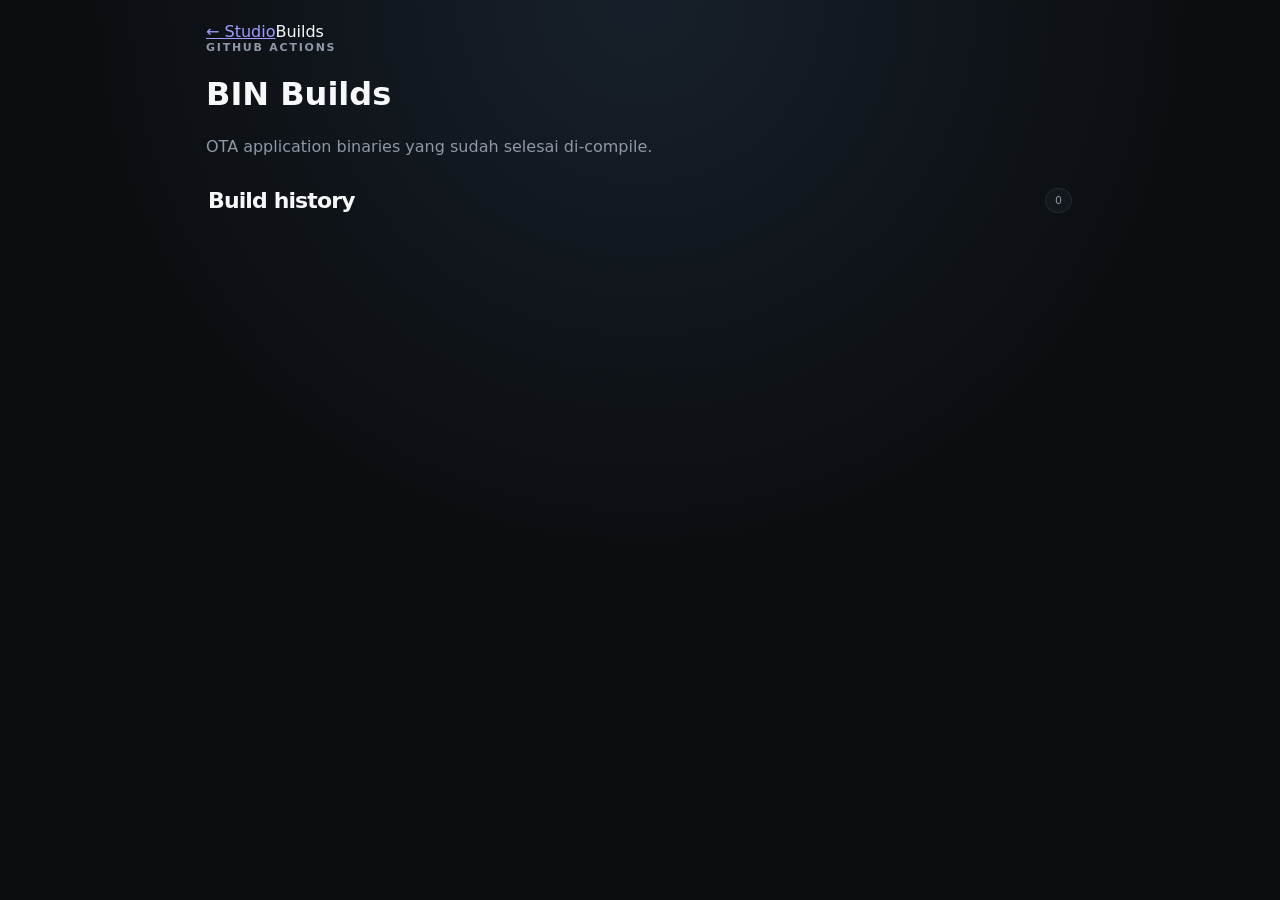
==== site/builds.html @ 94f43c85 "Move firmware builds to dedicated page" ====
<!doctype html><html lang="id"><head><meta charset="utf-8"><meta name="viewport" content="width=device-width,initial-scale=1,viewport-fit=cover"><title>BIN Builds · OLED</title><link rel="stylesheet" href="styles.css"></head><body><main class="shell"><nav class="page-nav"><a href="index.html">← Studio</a><span>Builds</span></nav><header class="page-head"><p class="eyebrow">GITHUB ACTIONS</p><h1>BIN Builds</h1><p class="muted">OTA application binaries yang sudah selesai di-compile.</p></header><section id="latestSection" class="section hidden"><div class="section-heading"><div><p class="eyebrow">LATEST</p><h2>Firmware terbaru</h2></div></div><div id="latestBuild"></div></section><section class="section"><div class="section-heading"><h2>Build history</h2><span id="buildCount" class="count-pill">0</span></div><div id="emptyState" class="empty card hidden"><p>Belum ada build.</p></div><div id="buildList" class="build-list"></div></section></main><template id="buildTemplate"><article class="build-card card"><div class="build-main"><div class="status-dot"></div><div class="build-copy"><div class="build-title-row"><h3 class="build-name"></h3><span class="status-label"></span></div><p class="build-meta"></p><div class="chips"><span class="chip board-chip"></span><span class="chip commit-chip"></span></div></div></div><div class="build-actions"></div></article></template><script src="builds.js"></script></body></html>
---- site/styles.css ----
:root{color-scheme:dark;--bg:#0b0d10;--panel:#11151a;--panel2:#151a20;--line:#242b35;--text:#f6f8fa;--muted:#8e98a6;--accent:#75f0a2;--warning:#f5c451;--radius:22px}*{box-sizing:border-box}html{background:var(--bg)}body{margin:0;background:radial-gradient(circle at top,#17202a,#0b0d10 36rem);color:var(--text);font-family:-apple-system,BlinkMacSystemFont,"SF Pro Display",system-ui,sans-serif;min-height:100vh}.shell{width:min(900px,100%);margin:auto;padding:calc(env(safe-area-inset-top) + 22px) 16px calc(env(safe-area-inset-bottom) + 28px)}.topbar{display:flex;justify-content:space-between;align-items:center;margin-bottom:20px}.topbar h1,.hero h2,.section-heading h2{margin:0;letter-spacing:-.04em}.topbar h1{font-size:clamp(26px,5vw,38px)}.eyebrow,.kicker{margin:0 0 7px;color:var(--muted);font-size:11px;font-weight:800;letter-spacing:.16em}.connection-badge,.count-pill,.status-label,.chip{border:1px solid var(--line);border-radius:999px;background:#ffffff08}.connection-badge{padding:7px 10px;font-size:11px;color:var(--muted)}.connection-badge.online{color:var(--accent)}.connection-badge.offline{color:var(--warning)}.card{background:linear-gradient(180deg,#ffffff09,#ffffff04);border:1px solid var(--line);border-radius:var(--radius)}.hero{padding:22px;margin-bottom:12px}.hero h2{font-size:clamp(31px,7vw,52px)}.muted{color:var(--muted);line-height:1.55}.small{font-size:12px}.studio{padding:18px;display:grid;gap:16px}.upload-zone{display:flex;align-items:center;gap:13px;padding-bottom:15px;border-bottom:1px solid var(--line)}.upload-zone p{margin:0;color:var(--muted);font-size:12px;overflow:hidden;text-overflow:ellipsis;white-space:nowrap}.oled-wrap{background:#030405;border:1px solid #2a3037;border-radius:18px;padding:18px;box-shadow:inset 0 0 30px #000;display:grid;place-items:center;gap:10px}.oled-wrap canvas{width:min(100%,512px);aspect-ratio:2/1;image-rendering:pixelated;background:#000;border-radius:4px;box-shadow:0 0 24px #b9f5ff18}.oled-label{font-size:9px;color:#697581;letter-spacing:.18em}.controls{display:grid;grid-template-columns:auto 1fr auto;gap:15px;align-items:center;background:var(--panel2);padding:13px;border-radius:16px}.controls label{font-size:12px;color:#c9d0d9;display:flex;align-items:center;gap:8px}.controls select{background:#0c0f12;color:white;border:1px solid var(--line);border-radius:9px;padding:6px}.controls input[type=range]{width:100%}.studio-actions{display:grid;grid-template-columns:1fr 1fr;gap:10px}.button{appearance:none;border:0;border-radius:14px;padding:12px 15px;font:inherit;font-weight:750;text-decoration:none;cursor:pointer;text-align:center}.button:disabled{opacity:.4}.button.secondary{background:var(--text);color:#0b0d10}.button.ghost{background:transparent;color:var(--text);border:1px solid var(--line)}.button.download{background:var(--accent);color:#07150d}.section{margin-top:28px}.section-heading{display:flex;justify-content:space-between;align-items:end;margin:0 2px 11px}.section-heading h2{font-size:22px}.count-pill{padding:5px 9px;color:var(--muted);font-size:11px}.build-list{display:grid;gap:9px}.build-card{padding:15px;display:flex;justify-content:space-between;align-items:center;gap:14px}.build-main{display:flex;gap:11px;min-width:0}.status-dot{width:9px;height:9px;border-radius:50%;background:var(--accent);margin-top:6px}.build-title-row{display:flex;align-items:center;gap:8px}.build-name{margin:0;font-size:16px}.status-label{padding:3px 6px;font-size:9px;color:var(--accent);text-transform:uppercase}.build-meta{margin:6px 0 8px;color:var(--muted);font-size:11px}.chips{display:flex;gap:5px}.chip{padding:3px 6px;font-size:9px;color:#b8c1cc}.empty{padding:24px;text-align:center}.empty p{font-weight:800}.empty span{color:var(--muted)}.how{margin-top:28px;padding:18px}.steps{display:grid;grid-template-columns:repeat(3,1fr);gap:10px}.steps>div{background:var(--panel2);border:1px solid var(--line);border-radius:15px;padding:13px}.steps span{color:var(--accent);font-weight:900}.steps p{font-size:12px;line-height:1.45;color:#c6ced8}.ota{display:block;margin-top:12px}footer{display:flex;justify-content:space-between;margin:20px 2px;color:#68727e;font-size:10px}.hidden{display:none!important}@media(max-width:640px){.controls{grid-template-columns:1fr}.studio-actions{grid-template-columns:1fr}.build-card{align-items:stretch;flex-direction:column}.build-actions .button{display:block;width:100%}.steps{grid-template-columns:1fr}.oled-wrap{padding:12px}footer{flex-direction:column;gap:5px}}
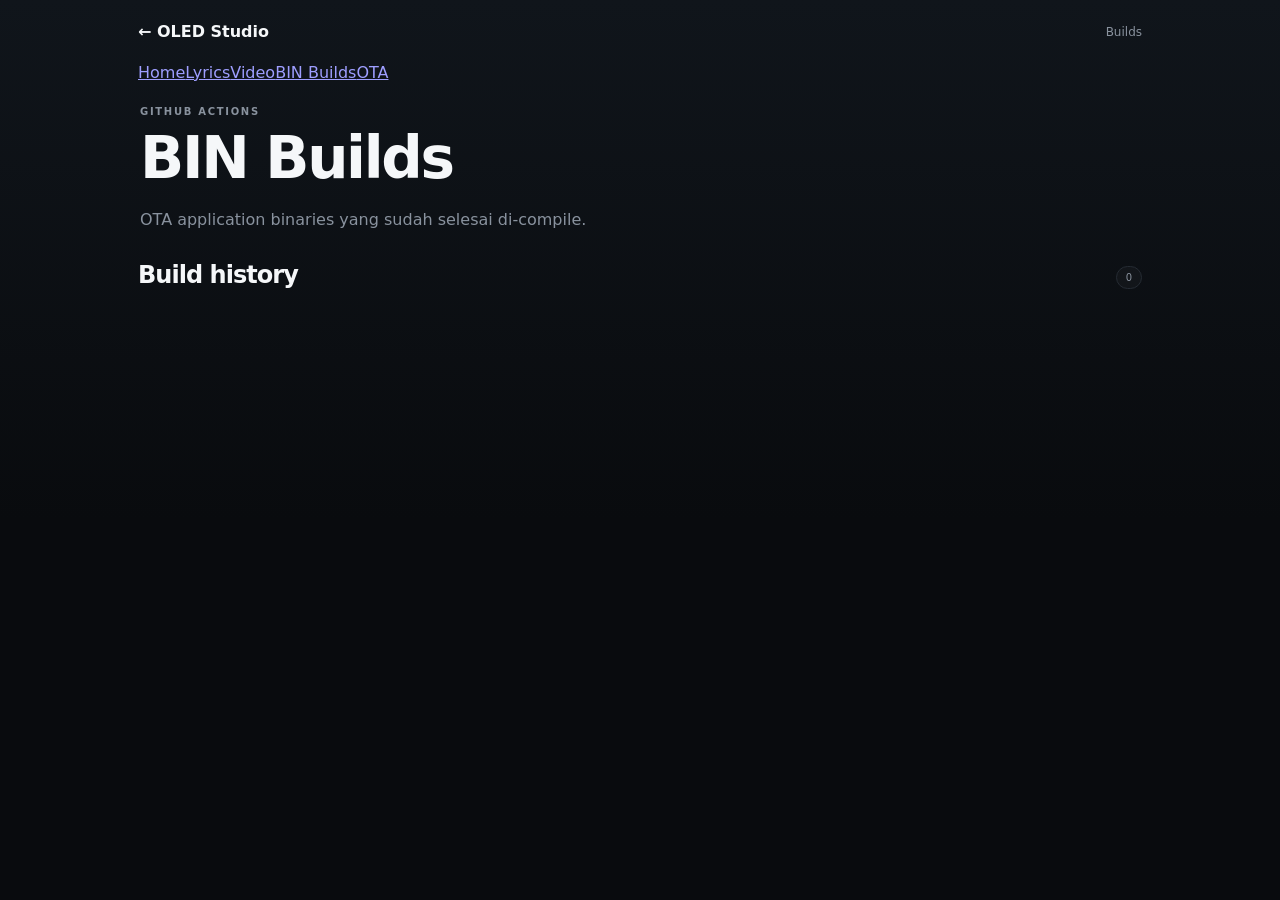
==== commit 38ca0a3f: "Add persistent menu to builds page" ====
--- a/site/builds.html
+++ b/site/builds.html
@@ -1 +1 @@
-<!doctype html><html lang="id"><head><meta charset="utf-8"><meta name="viewport" content="width=device-width,initial-scale=1,viewport-fit=cover"><title>BIN Builds · OLED</title><link rel="stylesheet" href="styles.css"></head><body><main class="shell"><nav class="page-nav"><a href="index.html">← Studio</a><span>Builds</span></nav><header class="page-head"><p class="eyebrow">GITHUB ACTIONS</p><h1>BIN Builds</h1><p class="muted">OTA application binaries yang sudah selesai di-compile.</p></header><section id="latestSection" class="section hidden"><div class="section-heading"><div><p class="eyebrow">LATEST</p><h2>Firmware terbaru</h2></div></div><div id="latestBuild"></div></section><section class="section"><div class="section-heading"><h2>Build history</h2><span id="buildCount" class="count-pill">0</span></div><div id="emptyState" class="empty card hidden"><p>Belum ada build.</p></div><div id="buildList" class="build-list"></div></section></main><template id="buildTemplate"><article class="build-card card"><div class="build-main"><div class="status-dot"></div><div class="build-copy"><div class="build-title-row"><h3 class="build-name"></h3><span class="status-label"></span></div><p class="build-meta"></p><div class="chips"><span class="chip board-chip"></span><span class="chip commit-chip"></span></div></div></div><div class="build-actions"></div></article></template><script src="builds.js"></script></body></html>+<!doctype html><html lang="id"><head><meta charset="utf-8"><meta name="viewport" content="width=device-width,initial-scale=1,viewport-fit=cover"><title>BIN Builds · OLED</title><link rel="stylesheet" href="styles.css"></head><body><main class="shell"><nav class="page-nav"><a href="index.html">← OLED Studio</a><span>Builds</span></nav><nav class="main-menu"><a href="index.html">Home</a><a href="lyrics.html">Lyrics</a><a href="video.html">Video</a><a class="active" href="builds.html">BIN Builds</a><a href="http://192.168.4.1">OTA</a></nav><header class="page-head"><p class="eyebrow">GITHUB ACTIONS</p><h1>BIN Builds</h1><p class="muted">OTA application binaries yang sudah selesai di-compile.</p></header><section id="latestSection" class="section hidden"><div class="section-heading"><div><p class="eyebrow">LATEST</p><h2>Firmware terbaru</h2></div></div><div id="latestBuild"></div></section><section class="section"><div class="section-heading"><h2>Build history</h2><span id="buildCount" class="count-pill">0</span></div><div id="emptyState" class="empty card hidden"><p>Belum ada build.</p></div><div id="buildList" class="build-list"></div></section></main><template id="buildTemplate"><article class="build-card card"><div class="build-main"><div class="status-dot"></div><div class="build-copy"><div class="build-title-row"><h3 class="build-name"></h3><span class="status-label"></span></div><p class="build-meta"></p><div class="chips"><span class="chip board-chip"></span><span class="chip commit-chip"></span></div></div></div><div class="build-actions"></div></article></template><script src="builds.js"></script></body></html>
--- a/site/styles.css
+++ b/site/styles.css
@@ -1 +1 @@
-:root{color-scheme:dark;--bg:#0b0d10;--panel:#11151a;--panel2:#151a20;--line:#242b35;--text:#f6f8fa;--muted:#8e98a6;--accent:#75f0a2;--warning:#f5c451;--radius:22px}*{box-sizing:border-box}html{background:var(--bg)}body{margin:0;background:radial-gradient(circle at top,#17202a,#0b0d10 36rem);color:var(--text);font-family:-apple-system,BlinkMacSystemFont,"SF Pro Display",system-ui,sans-serif;min-height:100vh}.shell{width:min(900px,100%);margin:auto;padding:calc(env(safe-area-inset-top) + 22px) 16px calc(env(safe-area-inset-bottom) + 28px)}.topbar{display:flex;justify-content:space-between;align-items:center;margin-bottom:20px}.topbar h1,.hero h2,.section-heading h2{margin:0;letter-spacing:-.04em}.topbar h1{font-size:clamp(26px,5vw,38px)}.eyebrow,.kicker{margin:0 0 7px;color:var(--muted);font-size:11px;font-weight:800;letter-spacing:.16em}.connection-badge,.count-pill,.status-label,.chip{border:1px solid var(--line);border-radius:999px;background:#ffffff08}.connection-badge{padding:7px 10px;font-size:11px;color:var(--muted)}.connection-badge.online{color:var(--accent)}.connection-badge.offline{color:var(--warning)}.card{background:linear-gradient(180deg,#ffffff09,#ffffff04);border:1px solid var(--line);border-radius:var(--radius)}.hero{padding:22px;margin-bottom:12px}.hero h2{font-size:clamp(31px,7vw,52px)}.muted{color:var(--muted);line-height:1.55}.small{font-size:12px}.studio{padding:18px;display:grid;gap:16px}.upload-zone{display:flex;align-items:center;gap:13px;padding-bottom:15px;border-bottom:1px solid var(--line)}.upload-zone p{margin:0;color:var(--muted);font-size:12px;overflow:hidden;text-overflow:ellipsis;white-space:nowrap}.oled-wrap{background:#030405;border:1px solid #2a3037;border-radius:18px;padding:18px;box-shadow:inset 0 0 30px #000;display:grid;place-items:center;gap:10px}.oled-wrap canvas{width:min(100%,512px);aspect-ratio:2/1;image-rendering:pixelated;background:#000;border-radius:4px;box-shadow:0 0 24px #b9f5ff18}.oled-label{font-size:9px;color:#697581;letter-spacing:.18em}.controls{display:grid;grid-template-columns:auto 1fr auto;gap:15px;align-items:center;background:var(--panel2);padding:13px;border-radius:16px}.controls label{font-size:12px;color:#c9d0d9;display:flex;align-items:center;gap:8px}.controls select{background:#0c0f12;color:white;border:1px solid var(--line);border-radius:9px;padding:6px}.controls input[type=range]{width:100%}.studio-actions{display:grid;grid-template-columns:1fr 1fr;gap:10px}.button{appearance:none;border:0;border-radius:14px;padding:12px 15px;font:inherit;font-weight:750;text-decoration:none;cursor:pointer;text-align:center}.button:disabled{opacity:.4}.button.secondary{background:var(--text);color:#0b0d10}.button.ghost{background:transparent;color:var(--text);border:1px solid var(--line)}.button.download{background:var(--accent);color:#07150d}.section{margin-top:28px}.section-heading{display:flex;justify-content:space-between;align-items:end;margin:0 2px 11px}.section-heading h2{font-size:22px}.count-pill{padding:5px 9px;color:var(--muted);font-size:11px}.build-list{display:grid;gap:9px}.build-card{padding:15px;display:flex;justify-content:space-between;align-items:center;gap:14px}.build-main{display:flex;gap:11px;min-width:0}.status-dot{width:9px;height:9px;border-radius:50%;background:var(--accent);margin-top:6px}.build-title-row{display:flex;align-items:center;gap:8px}.build-name{margin:0;font-size:16px}.status-label{padding:3px 6px;font-size:9px;color:var(--accent);text-transform:uppercase}.build-meta{margin:6px 0 8px;color:var(--muted);font-size:11px}.chips{display:flex;gap:5px}.chip{padding:3px 6px;font-size:9px;color:#b8c1cc}.empty{padding:24px;text-align:center}.empty p{font-weight:800}.empty span{color:var(--muted)}.how{margin-top:28px;padding:18px}.steps{display:grid;grid-template-columns:repeat(3,1fr);gap:10px}.steps>div{background:var(--panel2);border:1px solid var(--line);border-radius:15px;padding:13px}.steps span{color:var(--accent);font-weight:900}.steps p{font-size:12px;line-height:1.45;color:#c6ced8}.ota{display:block;margin-top:12px}footer{display:flex;justify-content:space-between;margin:20px 2px;color:#68727e;font-size:10px}.hidden{display:none!important}@media(max-width:640px){.controls{grid-template-columns:1fr}.studio-actions{grid-template-columns:1fr}.build-card{align-items:stretch;flex-direction:column}.build-actions .button{display:block;width:100%}.steps{grid-template-columns:1fr}.oled-wrap{padding:12px}footer{flex-direction:column;gap:5px}}+:root{color-scheme:dark;--bg:#090b0e;--panel:#101318;--panel2:#15191f;--line:#252b33;--text:#f5f7f9;--muted:#89929e;--accent:#7cf2a5;--radius:20px}*{box-sizing:border-box}html{background:var(--bg)}body{margin:0;background:linear-gradient(180deg,#10151b 0,#090b0e 520px);color:var(--text);font-family:-apple-system,BlinkMacSystemFont,"SF Pro Display","SF Pro Text",system-ui,sans-serif;min-height:100vh}.shell{width:min(1040px,100%);margin:auto;padding:calc(env(safe-area-inset-top) + 22px) 18px calc(env(safe-area-inset-bottom) + 30px)}.topbar,.page-nav{display:flex;justify-content:space-between;align-items:center;margin-bottom:22px}.page-nav a{color:var(--text);text-decoration:none;font-weight:700}.page-nav span,.muted{color:var(--muted)}.page-nav span{font-size:12px}.eyebrow,.kicker{margin:0 0 7px;color:var(--muted);font-size:10px;font-weight:800;letter-spacing:.17em}.topbar h1,.hero h2,.page-head h1,.section-heading h2,.feature h2{margin:0;letter-spacing:-.04em}.connection-badge,.count-pill,.status-label,.chip{border:1px solid var(--line);border-radius:999px;background:#ffffff07}.connection-badge{padding:7px 10px;font-size:11px;color:var(--accent)}.card{background:#101318;border:1px solid var(--line);border-radius:var(--radius)}.hero{padding:24px;margin-bottom:16px}.hero h2{font-size:clamp(32px,7vw,54px)}.muted{line-height:1.55}.small{font-size:12px}.feature-grid{display:grid;grid-template-columns:1fr 1fr;gap:12px}.feature{padding:20px;text-decoration:none;color:inherit;display:grid;grid-template-columns:auto 1fr auto;align-items:center;gap:15px;min-height:145px}.feature-icon{width:48px;height:48px;border-radius:14px;background:var(--panel2);display:grid;place-items:center;color:var(--accent);font-weight:900}.feature h2{font-size:21px}.feature p:not(.eyebrow){margin:7px 0 0;color:var(--muted);font-size:12px;line-height:1.45}.page-head{margin:24px 2px}.page-head.compact{margin-bottom:18px}.page-head h1{font-size:clamp(36px,8vw,58px)}.page-head p:last-child{margin-bottom:0}.lyrics-workspace{display:grid;grid-template-columns:minmax(0,1.05fr) minmax(340px,.95fr);gap:16px;align-items:start}.lyric-editor{padding:18px}.editor-title{display:flex;justify-content:space-between;align-items:start;margin-bottom:14px}.editor-title h2{margin:0;font-size:18px}.editor-title p{margin:5px 0 0;color:var(--muted);font-size:11px}.editor-title code,.syntax-help{font-family:ui-monospace,SFMono-Regular,Menlo,monospace}.count-pill{padding:5px 9px;color:var(--muted);font-size:10px}.lyric-editor textarea{width:100%;min-height:270px;background:#090b0e;color:#f4f6f8;border:1px solid #2b323b;border-radius:14px;padding:15px;font:13px/1.75 ui-monospace,SFMono-Regular,Menlo,monospace;resize:vertical;outline:none}.lyric-editor textarea:focus{border-color:#56616d}.syntax-help{display:flex;gap:8px;flex-wrap:wrap;margin:10px 0 15px}.syntax-help span{padding:5px 8px;background:#15191f;border:1px solid var(--line);border-radius:8px;color:#89929e;font-size:9px}.control-row{display:grid;grid-template-columns:1fr 1fr;gap:10px}.control-row label{display:grid;gap:7px;color:#b9c0c9;font-size:11px}.control-row select{background:#0b0e11;color:white;border:1px solid var(--line);border-radius:11px;padding:10px}.toggle{display:flex;align-items:center;gap:8px;margin:14px 0;color:#b9c0c9;font-size:11px}.studio-actions{display:grid;grid-template-columns:1fr 1fr;gap:9px}.button{appearance:none;border:0;border-radius:12px;padding:12px 14px;font:inherit;font-weight:750;text-decoration:none;cursor:pointer;text-align:center}.button.secondary{background:#f5f7f9;color:#080a0d}.button.download{background:var(--accent);color:#07150d}.button.ghost{background:transparent;color:var(--text);border:1px solid var(--line)}.preview-column{position:sticky;top:18px}.device-stage{min-height:300px;border:1px solid var(--line);border-radius:20px;background:radial-gradient(circle,#1c2229 0,#0c0f13 70%);display:grid;place-items:center;padding:30px}.oled-device{width:min(100%,390px);filter:drop-shadow(0 22px 28px #000a)}.oled-board{position:relative;background:linear-gradient(145deg,#154b77,#0b3357);border:2px solid #256496;border-radius:5px;padding:22px 22px 34px;box-shadow:inset 0 0 0 1px #061b2c,0 2px 0 #07131d}.oled-board:before,.oled-board:after{content:"";position:absolute;width:9px;height:9px;border-radius:50%;background:#0a2132;border:2px solid #4b7898;top:7px}.oled-board:before{left:7px}.oled-board:after{right:7px}.oled-glass{background:#05090c;border:5px solid #11181e;border-radius:3px;padding:8px;box-shadow:inset 0 0 16px #000}.oled-glass canvas{display:block;width:100%;aspect-ratio:2/1;image-rendering:pixelated;background:#000;box-shadow:0 0 16px #b9f8ff18}.oled-pins{position:absolute;bottom:8px;left:50%;transform:translateX(-50%);display:flex;gap:17px}.oled-pins i{width:8px;height:15px;background:linear-gradient(90deg,#9a7b28,#f3d66d,#80631b);border-radius:1px}.pin-labels{position:absolute;bottom:24px;left:50%;transform:translateX(-50%);display:flex;gap:9px;color:#d7e5ee;font:6px monospace}.preview-info{display:flex;justify-content:space-between;align-items:center;padding:13px 3px}.preview-info strong{font-size:12px}.preview-info #timeStatus{font:11px ui-monospace,monospace;color:var(--muted)}.scene-list{display:grid;gap:6px;max-height:250px;overflow:auto}.scene-row{width:100%;display:grid;grid-template-columns:28px 1fr auto;gap:8px;align-items:center;text-align:left;border:1px solid var(--line);background:#101318;color:var(--text);border-radius:11px;padding:9px 10px}.scene-row span,.scene-row em{color:var(--muted);font:9px ui-monospace,monospace}.scene-row b{font-size:11px;white-space:nowrap;overflow:hidden;text-overflow:ellipsis}.scene-row.active{border-color:#52606d;background:#161b21}.studio{padding:18px;display:grid;gap:16px}.upload-zone{display:flex;gap:12px;align-items:center}.oled-wrap{background:#030405;border:1px solid var(--line);border-radius:18px;padding:18px;display:grid;place-items:center}.oled-wrap canvas{width:min(100%,512px);aspect-ratio:2/1;image-rendering:pixelated}.controls{display:grid;grid-template-columns:auto 1fr auto;gap:12px}.section{margin-top:28px}.section-heading{display:flex;justify-content:space-between;align-items:end}.build-list{display:grid;gap:8px}.build-card{padding:15px;display:flex;justify-content:space-between;gap:12px}.build-main{display:flex;gap:10px}.status-dot{width:9px;height:9px;border-radius:50%;background:var(--accent);margin-top:5px}.build-title-row,.chips{display:flex;gap:7px}.build-name{margin:0;font-size:15px}.status-label,.chip{padding:3px 6px;font-size:9px;color:var(--accent)}.build-meta{font-size:10px;color:var(--muted)}.hidden{display:none!important}footer{display:flex;justify-content:space-between;margin:20px 2px;color:#68727e;font-size:10px}@media(max-width:760px){.feature-grid,.lyrics-workspace{grid-template-columns:1fr}.preview-column{position:static}.device-stage{min-height:240px;padding:22px}.control-row,.studio-actions{grid-template-columns:1fr}.feature{min-height:115px}.build-card{flex-direction:column}.controls{grid-template-columns:1fr}footer{flex-direction:column;gap:5px}}
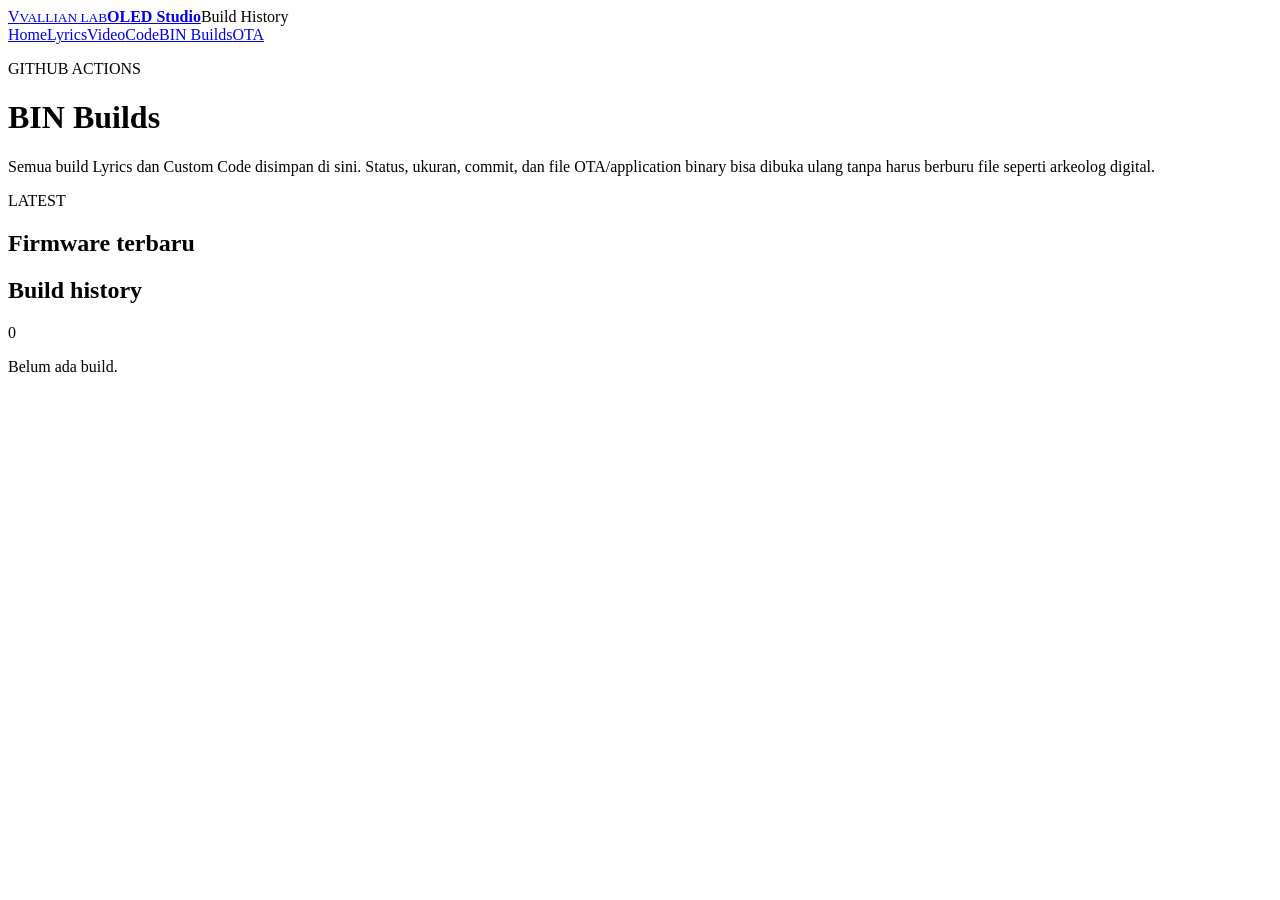
==== commit 929d1eb2: "Fix build history page and add Code navigation" ====
--- a/site/builds.html
+++ b/site/builds.html
@@ -1 +1 @@
-<!doctype html><html lang="id"><head><meta charset="utf-8"><meta name="viewport" content="width=device-width,initial-scale=1,viewport-fit=cover"><title>BIN Builds · OLED</title><link rel="stylesheet" href="styles.css"></head><body><main class="shell"><nav class="page-nav"><a href="index.html">← OLED Studio</a><span>Builds</span></nav><nav class="main-menu"><a href="index.html">Home</a><a href="lyrics.html">Lyrics</a><a href="video.html">Video</a><a class="active" href="builds.html">BIN Builds</a><a href="http://192.168.4.1">OTA</a></nav><header class="page-head"><p class="eyebrow">GITHUB ACTIONS</p><h1>BIN Builds</h1><p class="muted">OTA application binaries yang sudah selesai di-compile.</p></header><section id="latestSection" class="section hidden"><div class="section-heading"><div><p class="eyebrow">LATEST</p><h2>Firmware terbaru</h2></div></div><div id="latestBuild"></div></section><section class="section"><div class="section-heading"><h2>Build history</h2><span id="buildCount" class="count-pill">0</span></div><div id="emptyState" class="empty card hidden"><p>Belum ada build.</p></div><div id="buildList" class="build-list"></div></section></main><template id="buildTemplate"><article class="build-card card"><div class="build-main"><div class="status-dot"></div><div class="build-copy"><div class="build-title-row"><h3 class="build-name"></h3><span class="status-label"></span></div><p class="build-meta"></p><div class="chips"><span class="chip board-chip"></span><span class="chip commit-chip"></span></div></div></div><div class="build-actions"></div></article></template><script src="builds.js"></script></body></html>+<!doctype html><html lang="id"><head><meta charset="utf-8"><meta name="viewport" content="width=device-width,initial-scale=1,viewport-fit=cover"><title>BIN Builds · OLED</title><link rel="stylesheet" href="/styles.css?v=8"></head><body><main class="shell"><header class="site-header"><a class="brand" href="/"><span class="brand-mark">V</span><span><small>VALLIAN LAB</small><strong>OLED Studio</strong></span></a><span class="page-badge">Build History</span></header><nav class="main-menu"><a href="/">Home</a><a href="/lyrics">Lyrics</a><a href="/video">Video</a><a href="/code">Code</a><a class="active" href="/builds">BIN Builds</a><a href="http://192.168.4.1">OTA</a></nav><header class="page-intro"><div><p class="eyebrow">GITHUB ACTIONS</p><h1>BIN Builds</h1><p>Semua build Lyrics dan Custom Code disimpan di sini. Status, ukuran, commit, dan file OTA/application binary bisa dibuka ulang tanpa harus berburu file seperti arkeolog digital.</p></div></header><section id="latestSection" class="section hidden"><div class="section-heading"><div><p class="eyebrow">LATEST</p><h2>Firmware terbaru</h2></div></div><div id="latestBuild"></div></section><section class="section"><div class="section-heading"><h2>Build history</h2><span id="buildCount" class="count-pill">0</span></div><div id="emptyState" class="empty card hidden"><p>Belum ada build.</p></div><div id="buildList" class="build-list"></div></section></main><template id="buildTemplate"><article class="build-card card"><div class="build-main"><div class="status-dot"></div><div class="build-copy"><div class="build-title-row"><h3 class="build-name"></h3><span class="status-label"></span></div><p class="build-meta"></p><div class="chips"><span class="chip board-chip"></span><span class="chip commit-chip"></span></div></div></div><div class="build-actions"></div></article></template><script src="/builds.js?v=3"></script></body></html>
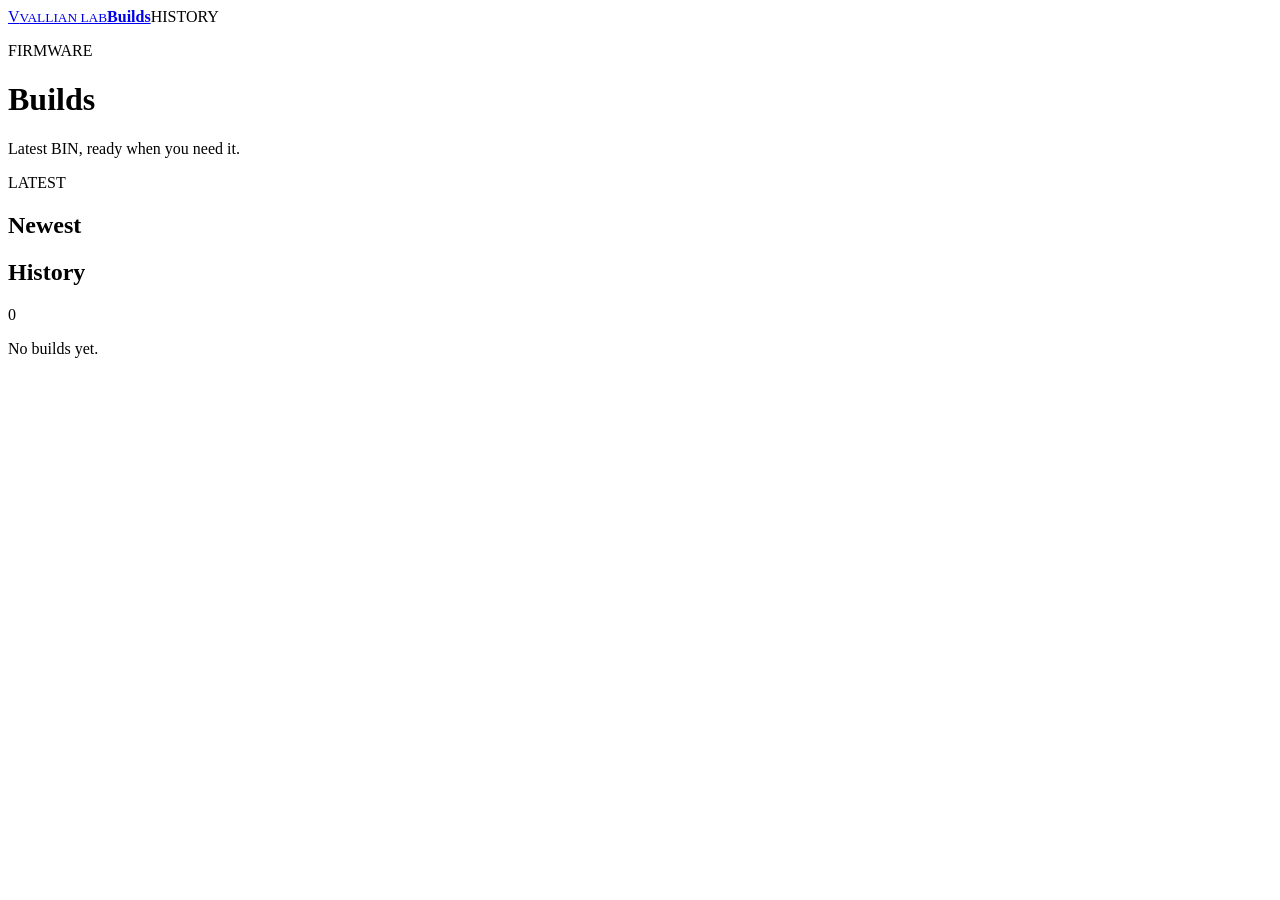
==== commit 636ff197: "ui: reduce build history copy and align glass hierarchy" ====
--- a/site/builds.html
+++ b/site/builds.html
@@ -1 +1 @@
-<!doctype html><html lang="id"><head><meta charset="utf-8"><meta name="viewport" content="width=device-width,initial-scale=1,viewport-fit=cover"><title>BIN Builds · OLED</title><link rel="stylesheet" href="/styles.css?v=8"></head><body><main class="shell"><header class="site-header"><a class="brand" href="/"><span class="brand-mark">V</span><span><small>VALLIAN LAB</small><strong>OLED Studio</strong></span></a><span class="page-badge">Build History</span></header><nav class="main-menu"><a href="/">Home</a><a href="/lyrics">Lyrics</a><a href="/video">Video</a><a href="/code">Code</a><a class="active" href="/builds">BIN Builds</a><a href="http://192.168.4.1">OTA</a></nav><header class="page-intro"><div><p class="eyebrow">GITHUB ACTIONS</p><h1>BIN Builds</h1><p>Semua build Lyrics dan Custom Code disimpan di sini. Status, ukuran, commit, dan file OTA/application binary bisa dibuka ulang tanpa harus berburu file seperti arkeolog digital.</p></div></header><section id="latestSection" class="section hidden"><div class="section-heading"><div><p class="eyebrow">LATEST</p><h2>Firmware terbaru</h2></div></div><div id="latestBuild"></div></section><section class="section"><div class="section-heading"><h2>Build history</h2><span id="buildCount" class="count-pill">0</span></div><div id="emptyState" class="empty card hidden"><p>Belum ada build.</p></div><div id="buildList" class="build-list"></div></section></main><template id="buildTemplate"><article class="build-card card"><div class="build-main"><div class="status-dot"></div><div class="build-copy"><div class="build-title-row"><h3 class="build-name"></h3><span class="status-label"></span></div><p class="build-meta"></p><div class="chips"><span class="chip board-chip"></span><span class="chip commit-chip"></span></div></div></div><div class="build-actions"></div></article></template><script src="/builds.js?v=3"></script></body></html>+<!doctype html><html lang="id"><head><meta charset="utf-8"><meta name="viewport" content="width=device-width,initial-scale=1,viewport-fit=cover"><meta name="theme-color" content="#f5f5f7"><title>Builds · OLED</title><link rel="stylesheet" href="/styles.css?v=10"></head><body><main class="shell"><header class="site-header"><a class="brand" href="/"><span class="brand-mark">V</span><span><small>VALLIAN LAB</small><strong>Builds</strong></span></a><span class="page-badge">HISTORY</span></header><nav class="main-menu"></nav><header class="page-intro"><div><p class="eyebrow">FIRMWARE</p><h1>Builds</h1><p>Latest BIN, ready when you need it.</p></div></header><section id="latestSection" class="section hidden"><div class="section-heading"><div><p class="eyebrow">LATEST</p><h2>Newest</h2></div></div><div id="latestBuild"></div></section><section class="section"><div class="section-heading"><h2>History</h2><span id="buildCount" class="count-pill">0</span></div><div id="emptyState" class="empty card hidden"><p>No builds yet.</p></div><div id="buildList" class="build-list"></div></section></main><template id="buildTemplate"><article class="build-card card"><div class="build-main"><div class="status-dot"></div><div class="build-copy"><div class="build-title-row"><h3 class="build-name"></h3><span class="status-label"></span></div><p class="build-meta"></p><div class="chips"><span class="chip board-chip"></span><span class="chip commit-chip"></span></div></div></div><div class="build-actions"></div></article></template><script src="/builds.js?v=3"></script><script src="/nav.js?v=7"></script></body></html>
